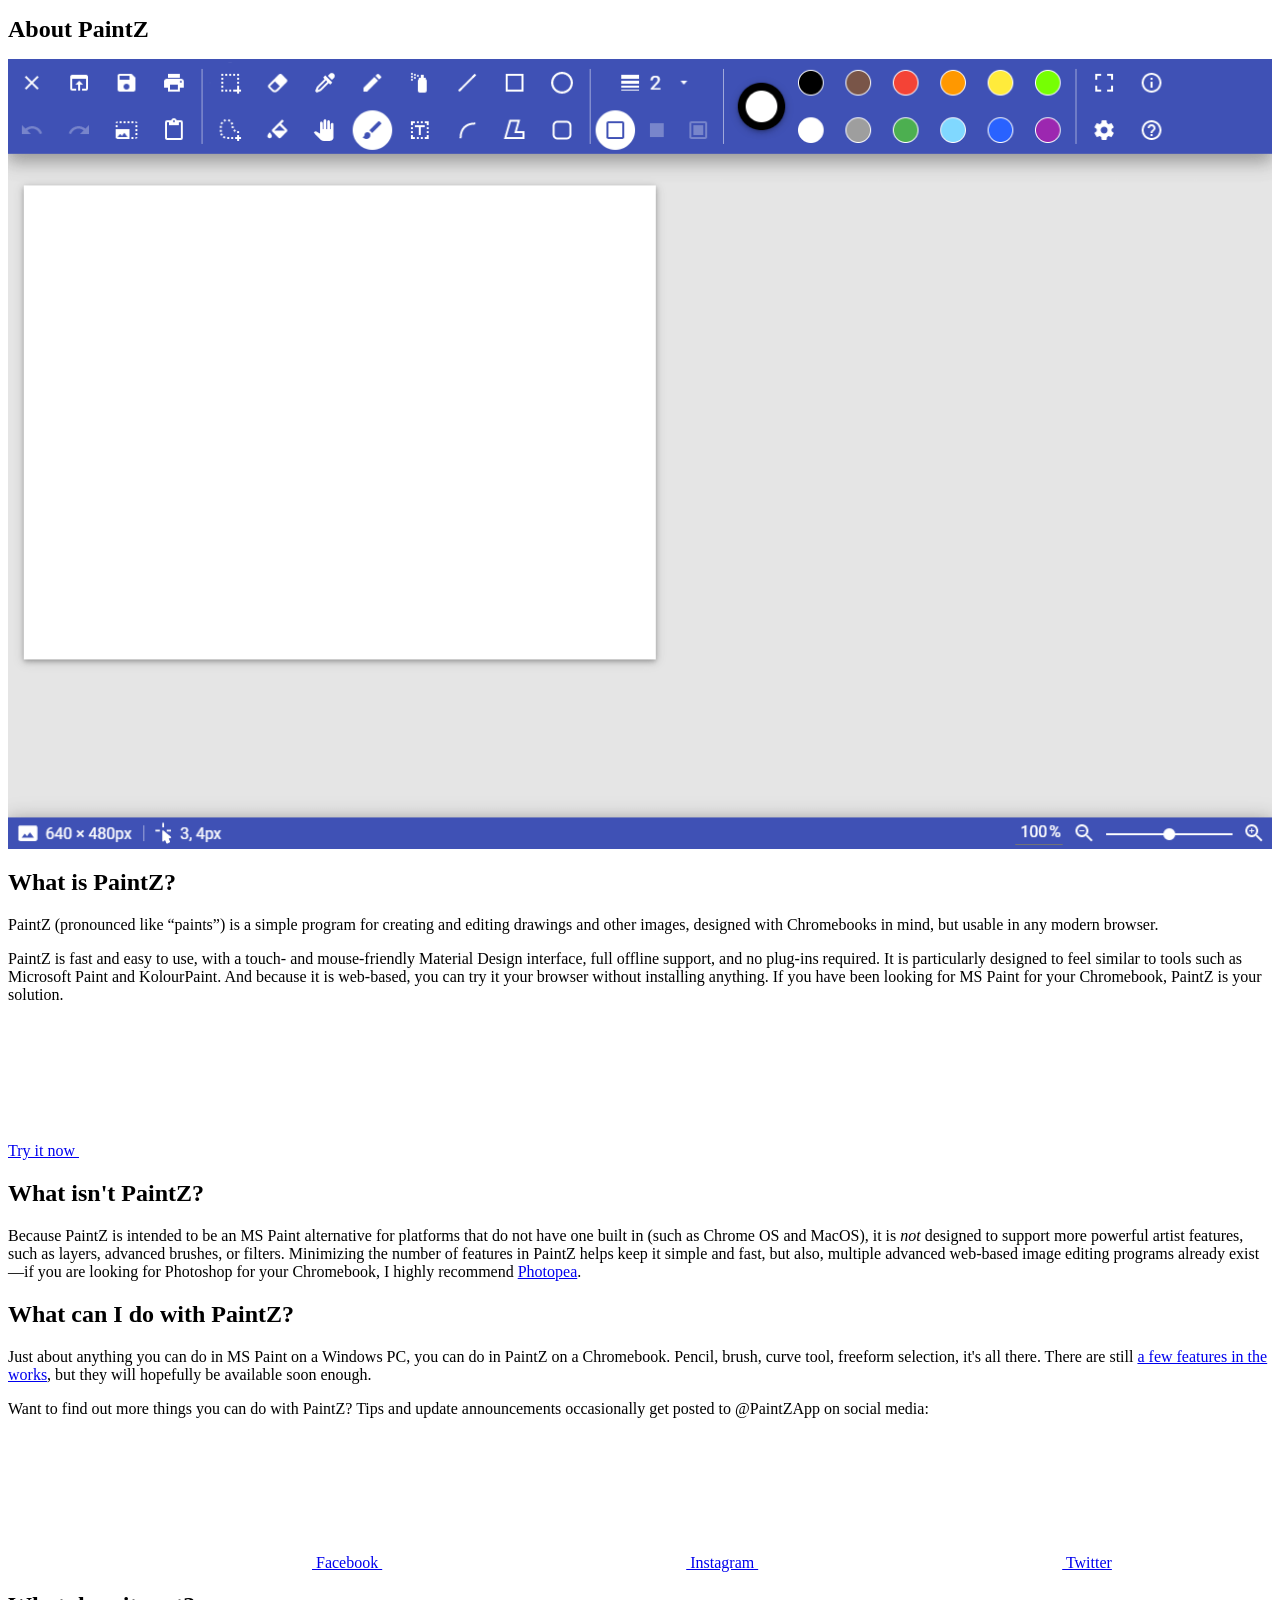
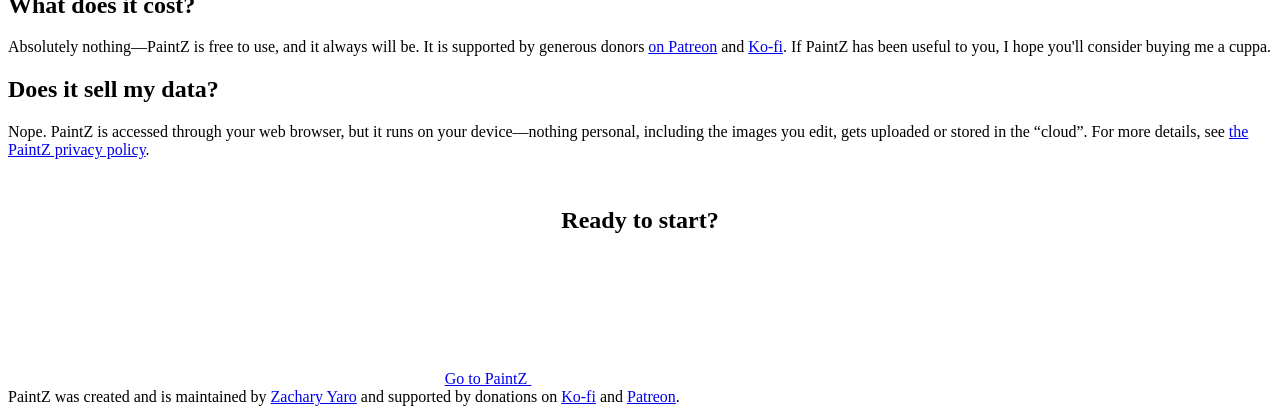
==== app/about/index.html @ 39ba709e "init project" ====
<!DOCTYPE html>
<html>
	<head>
		<title>About - PaintZ</title>
		
		<meta http-equiv="X-UA-Compatible" content="IE=edge,chrome=1" />
		
		<meta name="viewport" content="width=device-width, initial-scale=1, user-scalable=no" />
		
		<meta name="theme-color" content="#3f51b5" />
		
		<link rel="shortcut icon" type="image/x-icon" href="/images/logo/favicon.ico" />
		<link rel="icon" sizes="128x128" href="/images/logo/128.png" />
		<link rel="icon" sizes="256x256" href="/images/logo/256.png" />
		<link rel="apple-touch-icon-precomposed" sizes="128x128" href="/images/logo/128.png" />

		<link rel="stylesheet" type="text/css" href="/styles/materialz/material-elements.css" />
		<link rel="stylesheet" type="text/css" href="/styles/materialz/material-widgets.css" />
		<link rel="stylesheet" type="text/css" href="/styles/materialz/material-depth.css" />

		<link rel="stylesheet" type="text/css" href="/styles/fonts/roboto.css" />
		<link rel="stylesheet" type="text/css" href="/styles/sub_page.css" />
		
		<script type="text/javascript" src="/scripts/lib/material-touch.js"></script>
	</head>
	<body>
		<header class="appBar z1" role="toolbar">
			<h1 style="font-size: 150%;">About PaintZ</h1>
		</header>
		<section>
			<img src="../images/full_scrnsht.png" alt="The PaintZ interface." style="display: block; margin: auto; max-width: 100%;" />
			<h2>What is PaintZ?</h2>
			<p>
				PaintZ (pronounced like &ldquo;paints&rdquo;) is a simple program for creating and editing drawings and other images, designed with Chromebooks in mind, but usable in any modern browser.
			</p>
			<p>
				PaintZ is fast and easy to use, with a touch- and mouse-friendly Material Design interface, full offline support, and no plug-ins required.  It is particularly designed to feel similar to tools such as Microsoft Paint and KolourPaint.  And because it is web-based, you can try it your browser without installing anything.  If you have been looking for MS Paint for your Chromebook, PaintZ is your solution.
			</p>
			<a role="button" href="/" style="margin-top: -1em;">
				Try it now
				<svg role="img" style="margin: -7px; margin-left: 4px; transform: rotateZ(180deg);">
					<use xlink:href="/images/icons/back.svg#icon" href="/images/icons/back.svg#icon"></use>
				</svg>
			</a>
		</section>
		<section>
			<h2>What isn't PaintZ?</h2>
			<p>
				Because PaintZ is intended to be an MS Paint alternative for platforms that do not have one built in (such as Chrome OS and MacOS), it is <em>not</em> designed to support more powerful artist features, such as layers, advanced brushes, or filters.  Minimizing the number of features in PaintZ helps keep it simple and fast, but also, multiple advanced web-based image editing programs already exist&mdash;if you are looking for Photoshop for your Chromebook, I highly recommend <a href="https://photopea.com" target="_blank">Photopea</a>.
			</p>
		</section>
		<section>
			<h2>What can I do with PaintZ?</h2>
			<p>
				Just about anything you can do in MS Paint on a Windows PC, you can do in PaintZ on a Chromebook.  Pencil, brush, curve tool, freeform selection, it's all there.  There are still <a href="https://github.com/ZMYaro/paintz/issues?q=is%3Aopen+is%3Aissue+label%3Aenhancement+-label%3Ashelved+-label%3Ainvalid+-label%3Awontfix" target="_blank">a few features in the works</a>, but they will hopefully be available soon enough.
			</p>
			<p>
				Want to find out more things you can do with PaintZ?  Tips and update announcements occasionally get posted to @PaintZApp on social media:
				<br />
				<a role="button" href="https://www.facebook.com/PaintZApp" target="_blank">
					<svg role="img" style="margin-right: 4px;">
						<use xlink:href="/images/icons/fb.svg#icon" href="/images/icons/fb.svg#icon"></use>
					</svg>
					Facebook
				</a>
				<a role="button" href="https://www.instagram.com/PaintZApp" target="_blank">
					<svg role="img" style="margin-right: 4px;">
						<use xlink:href="/images/icons/instagram.svg#icon" href="/images/icons/instagram.svg#icon"></use>
					</svg>
					Instagram
				</a>
				<a role="button" href="https://twitter.com/PaintZApp" target="_blank">
					<svg role="img" style="margin-right: 4px;">
						<use xlink:href="/images/icons/twitter.svg#icon" href="/images/icons/twitter.svg#icon"></use>
					</svg>
					Twitter
				</a>
			</p>
		</section>
		<section>
			<h2>What does it cost?</h2>
			<p>
				Absolutely nothing&mdash;PaintZ is free to use, and it always will be.  It is supported by generous donors <a href="https://patreon.com/ZMYaro" target="_blank">on Patreon</a> and <a href="https://ko-fi.com/ZMYaro" target="_blank">Ko-fi</a>.  If PaintZ has been useful to you, I hope you'll consider buying me a cuppa.
			</p>
		</section>
		<section>
			<h2>Does it sell my data?</h2>
			<p>
				Nope.  PaintZ is accessed through your web browser, but it runs on your device&mdash;nothing personal, including the images you edit, gets uploaded or stored in the &ldquo;cloud&rdquo;.  For more details, see <a href="/privacy">the PaintZ privacy policy</a>.
			</p>
		</section>
		<section style="text-align: center;">
			<h2 style="margin: 2em 0 0;">Ready to start?</h2>
			<a role="button" href="/">
				Go to PaintZ
				<svg role="img" style="margin-left: 4px; transform: rotateZ(180deg);">
					<use xlink:href="/images/icons/back.svg#icon" href="/images/icons/back.svg#icon"></use>
				</svg>
			</a>
		</section>
		<footer>
			PaintZ was created and is maintained by <a href="https://zmyaro.com" target="_blank">Zachary Yaro</a> and supported by donations on <a href="https://ko-fi.com/ZMYaro">Ko-fi</a> and <a href="https://patreon.com/ZMYaro" target="_blank">Patreon</a>.
		</footer>
	</body>
</html>
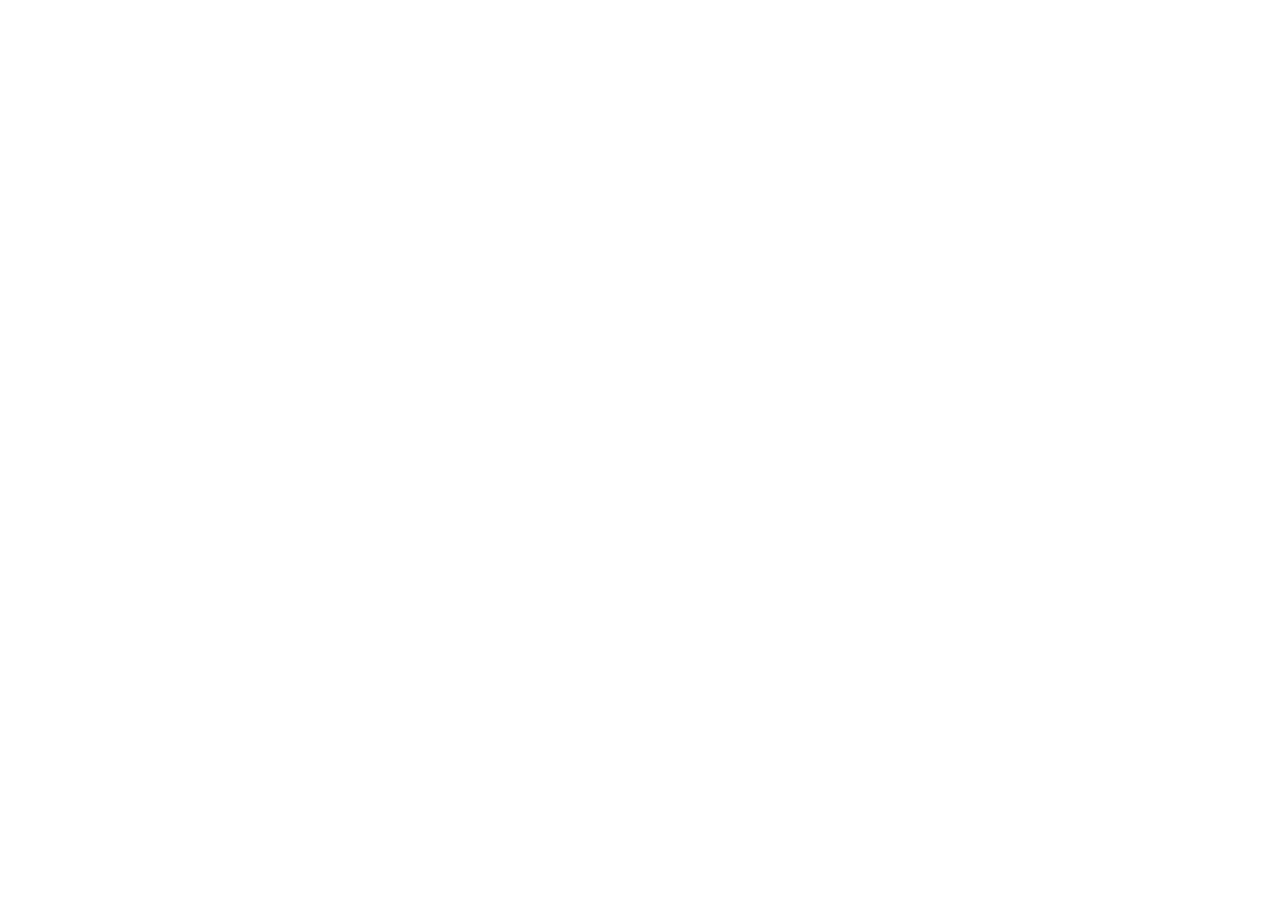
==== commit f9e38e73: "Update index.html" ====
--- a/app/about/index.html
+++ b/app/about/index.html
@@ -24,82 +24,6 @@
 		<script type="text/javascript" src="/scripts/lib/material-touch.js"></script>
 	</head>
 	<body>
-		<header class="appBar z1" role="toolbar">
-			<h1 style="font-size: 150%;">About PaintZ</h1>
-		</header>
-		<section>
-			<img src="../images/full_scrnsht.png" alt="The PaintZ interface." style="display: block; margin: auto; max-width: 100%;" />
-			<h2>What is PaintZ?</h2>
-			<p>
-				PaintZ (pronounced like &ldquo;paints&rdquo;) is a simple program for creating and editing drawings and other images, designed with Chromebooks in mind, but usable in any modern browser.
-			</p>
-			<p>
-				PaintZ is fast and easy to use, with a touch- and mouse-friendly Material Design interface, full offline support, and no plug-ins required.  It is particularly designed to feel similar to tools such as Microsoft Paint and KolourPaint.  And because it is web-based, you can try it your browser without installing anything.  If you have been looking for MS Paint for your Chromebook, PaintZ is your solution.
-			</p>
-			<a role="button" href="/" style="margin-top: -1em;">
-				Try it now
-				<svg role="img" style="margin: -7px; margin-left: 4px; transform: rotateZ(180deg);">
-					<use xlink:href="/images/icons/back.svg#icon" href="/images/icons/back.svg#icon"></use>
-				</svg>
-			</a>
-		</section>
-		<section>
-			<h2>What isn't PaintZ?</h2>
-			<p>
-				Because PaintZ is intended to be an MS Paint alternative for platforms that do not have one built in (such as Chrome OS and MacOS), it is <em>not</em> designed to support more powerful artist features, such as layers, advanced brushes, or filters.  Minimizing the number of features in PaintZ helps keep it simple and fast, but also, multiple advanced web-based image editing programs already exist&mdash;if you are looking for Photoshop for your Chromebook, I highly recommend <a href="https://photopea.com" target="_blank">Photopea</a>.
-			</p>
-		</section>
-		<section>
-			<h2>What can I do with PaintZ?</h2>
-			<p>
-				Just about anything you can do in MS Paint on a Windows PC, you can do in PaintZ on a Chromebook.  Pencil, brush, curve tool, freeform selection, it's all there.  There are still <a href="https://github.com/ZMYaro/paintz/issues?q=is%3Aopen+is%3Aissue+label%3Aenhancement+-label%3Ashelved+-label%3Ainvalid+-label%3Awontfix" target="_blank">a few features in the works</a>, but they will hopefully be available soon enough.
-			</p>
-			<p>
-				Want to find out more things you can do with PaintZ?  Tips and update announcements occasionally get posted to @PaintZApp on social media:
-				<br />
-				<a role="button" href="https://www.facebook.com/PaintZApp" target="_blank">
-					<svg role="img" style="margin-right: 4px;">
-						<use xlink:href="/images/icons/fb.svg#icon" href="/images/icons/fb.svg#icon"></use>
-					</svg>
-					Facebook
-				</a>
-				<a role="button" href="https://www.instagram.com/PaintZApp" target="_blank">
-					<svg role="img" style="margin-right: 4px;">
-						<use xlink:href="/images/icons/instagram.svg#icon" href="/images/icons/instagram.svg#icon"></use>
-					</svg>
-					Instagram
-				</a>
-				<a role="button" href="https://twitter.com/PaintZApp" target="_blank">
-					<svg role="img" style="margin-right: 4px;">
-						<use xlink:href="/images/icons/twitter.svg#icon" href="/images/icons/twitter.svg#icon"></use>
-					</svg>
-					Twitter
-				</a>
-			</p>
-		</section>
-		<section>
-			<h2>What does it cost?</h2>
-			<p>
-				Absolutely nothing&mdash;PaintZ is free to use, and it always will be.  It is supported by generous donors <a href="https://patreon.com/ZMYaro" target="_blank">on Patreon</a> and <a href="https://ko-fi.com/ZMYaro" target="_blank">Ko-fi</a>.  If PaintZ has been useful to you, I hope you'll consider buying me a cuppa.
-			</p>
-		</section>
-		<section>
-			<h2>Does it sell my data?</h2>
-			<p>
-				Nope.  PaintZ is accessed through your web browser, but it runs on your device&mdash;nothing personal, including the images you edit, gets uploaded or stored in the &ldquo;cloud&rdquo;.  For more details, see <a href="/privacy">the PaintZ privacy policy</a>.
-			</p>
-		</section>
-		<section style="text-align: center;">
-			<h2 style="margin: 2em 0 0;">Ready to start?</h2>
-			<a role="button" href="/">
-				Go to PaintZ
-				<svg role="img" style="margin-left: 4px; transform: rotateZ(180deg);">
-					<use xlink:href="/images/icons/back.svg#icon" href="/images/icons/back.svg#icon"></use>
-				</svg>
-			</a>
-		</section>
-		<footer>
-			PaintZ was created and is maintained by <a href="https://zmyaro.com" target="_blank">Zachary Yaro</a> and supported by donations on <a href="https://ko-fi.com/ZMYaro">Ko-fi</a> and <a href="https://patreon.com/ZMYaro" target="_blank">Patreon</a>.
-		</footer>
+
 	</body>
 </html>
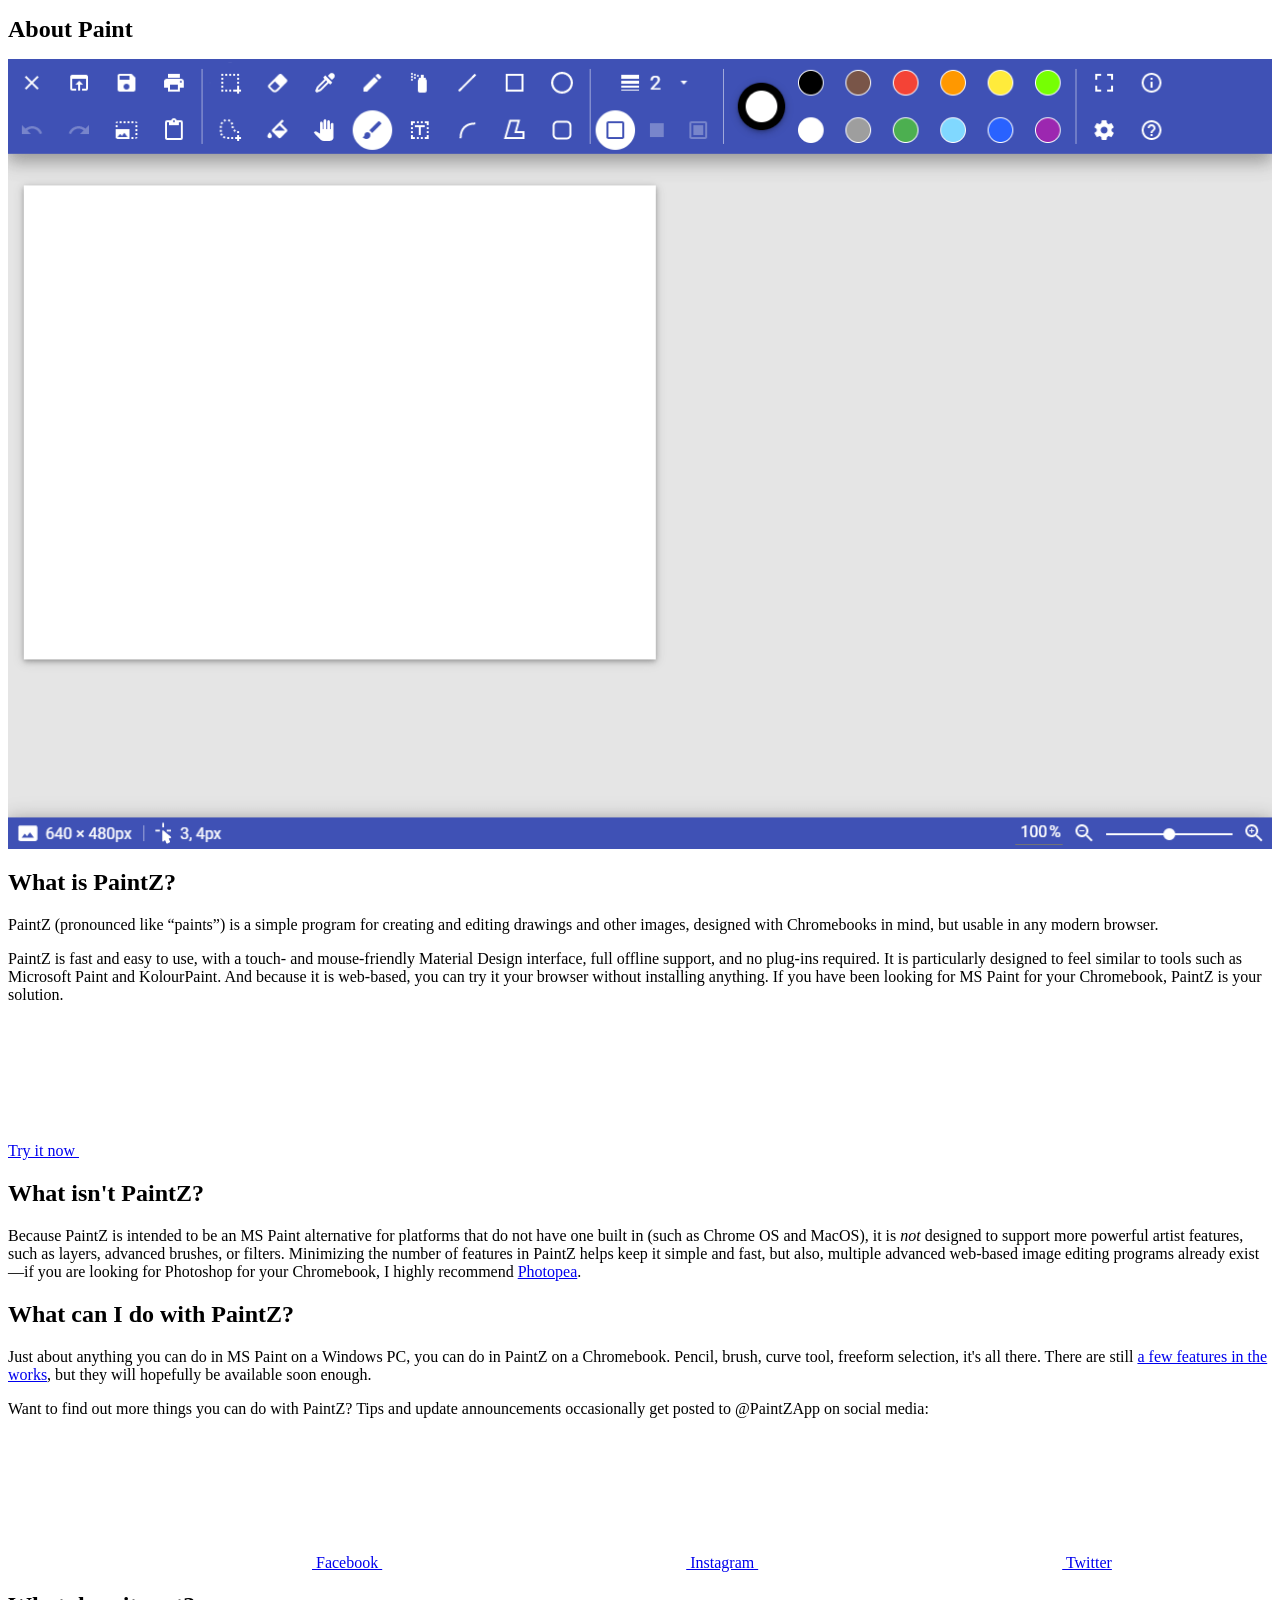
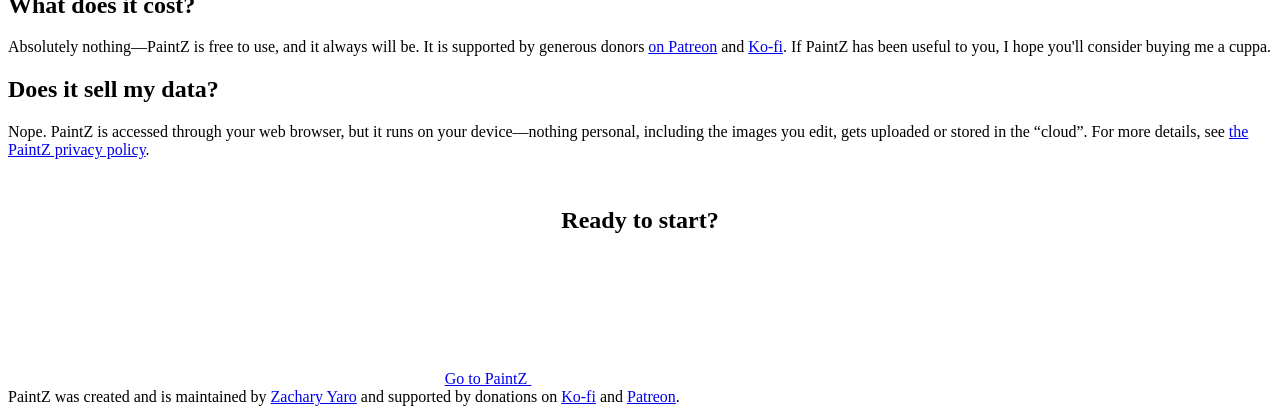
==== commit 90056ecf: "Update index.html" ====
--- a/app/about/index.html
+++ b/app/about/index.html
@@ -24,6 +24,82 @@
 		<script type="text/javascript" src="/scripts/lib/material-touch.js"></script>
 	</head>
 	<body>
-
+		<header class="appBar z1" role="toolbar">
+			<h1 style="font-size: 150%;">About Paint</h1>
+		</header>
+		<section>
+			<img src="../images/full_scrnsht.png" alt="The PaintZ interface." style="display: block; margin: auto; max-width: 100%;" />
+			<h2>What is PaintZ?</h2>
+			<p>
+				PaintZ (pronounced like &ldquo;paints&rdquo;) is a simple program for creating and editing drawings and other images, designed with Chromebooks in mind, but usable in any modern browser.
+			</p>
+			<p>
+				PaintZ is fast and easy to use, with a touch- and mouse-friendly Material Design interface, full offline support, and no plug-ins required.  It is particularly designed to feel similar to tools such as Microsoft Paint and KolourPaint.  And because it is web-based, you can try it your browser without installing anything.  If you have been looking for MS Paint for your Chromebook, PaintZ is your solution.
+			</p>
+			<a role="button" href="/" style="margin-top: -1em;">
+				Try it now
+				<svg role="img" style="margin: -7px; margin-left: 4px; transform: rotateZ(180deg);">
+					<use xlink:href="/images/icons/back.svg#icon" href="/images/icons/back.svg#icon"></use>
+				</svg>
+			</a>
+		</section>
+		<section>
+			<h2>What isn't PaintZ?</h2>
+			<p>
+				Because PaintZ is intended to be an MS Paint alternative for platforms that do not have one built in (such as Chrome OS and MacOS), it is <em>not</em> designed to support more powerful artist features, such as layers, advanced brushes, or filters.  Minimizing the number of features in PaintZ helps keep it simple and fast, but also, multiple advanced web-based image editing programs already exist&mdash;if you are looking for Photoshop for your Chromebook, I highly recommend <a href="https://photopea.com" target="_blank">Photopea</a>.
+			</p>
+		</section>
+		<section>
+			<h2>What can I do with PaintZ?</h2>
+			<p>
+				Just about anything you can do in MS Paint on a Windows PC, you can do in PaintZ on a Chromebook.  Pencil, brush, curve tool, freeform selection, it's all there.  There are still <a href="https://github.com/ZMYaro/paintz/issues?q=is%3Aopen+is%3Aissue+label%3Aenhancement+-label%3Ashelved+-label%3Ainvalid+-label%3Awontfix" target="_blank">a few features in the works</a>, but they will hopefully be available soon enough.
+			</p>
+			<p>
+				Want to find out more things you can do with PaintZ?  Tips and update announcements occasionally get posted to @PaintZApp on social media:
+				<br />
+				<a role="button" href="https://www.facebook.com/PaintZApp" target="_blank">
+					<svg role="img" style="margin-right: 4px;">
+						<use xlink:href="/images/icons/fb.svg#icon" href="/images/icons/fb.svg#icon"></use>
+					</svg>
+					Facebook
+				</a>
+				<a role="button" href="https://www.instagram.com/PaintZApp" target="_blank">
+					<svg role="img" style="margin-right: 4px;">
+						<use xlink:href="/images/icons/instagram.svg#icon" href="/images/icons/instagram.svg#icon"></use>
+					</svg>
+					Instagram
+				</a>
+				<a role="button" href="https://twitter.com/PaintZApp" target="_blank">
+					<svg role="img" style="margin-right: 4px;">
+						<use xlink:href="/images/icons/twitter.svg#icon" href="/images/icons/twitter.svg#icon"></use>
+					</svg>
+					Twitter
+				</a>
+			</p>
+		</section>
+		<section>
+			<h2>What does it cost?</h2>
+			<p>
+				Absolutely nothing&mdash;PaintZ is free to use, and it always will be.  It is supported by generous donors <a href="https://patreon.com/ZMYaro" target="_blank">on Patreon</a> and <a href="https://ko-fi.com/ZMYaro" target="_blank">Ko-fi</a>.  If PaintZ has been useful to you, I hope you'll consider buying me a cuppa.
+			</p>
+		</section>
+		<section>
+			<h2>Does it sell my data?</h2>
+			<p>
+				Nope.  PaintZ is accessed through your web browser, but it runs on your device&mdash;nothing personal, including the images you edit, gets uploaded or stored in the &ldquo;cloud&rdquo;.  For more details, see <a href="/privacy">the PaintZ privacy policy</a>.
+			</p>
+		</section>
+		<section style="text-align: center;">
+			<h2 style="margin: 2em 0 0;">Ready to start?</h2>
+			<a role="button" href="/">
+				Go to PaintZ
+				<svg role="img" style="margin-left: 4px; transform: rotateZ(180deg);">
+					<use xlink:href="/images/icons/back.svg#icon" href="/images/icons/back.svg#icon"></use>
+				</svg>
+			</a>
+		</section>
+		<footer>
+			PaintZ was created and is maintained by <a href="https://zmyaro.com" target="_blank">Zachary Yaro</a> and supported by donations on <a href="https://ko-fi.com/ZMYaro">Ko-fi</a> and <a href="https://patreon.com/ZMYaro" target="_blank">Patreon</a>.
+		</footer>
 	</body>
 </html>
